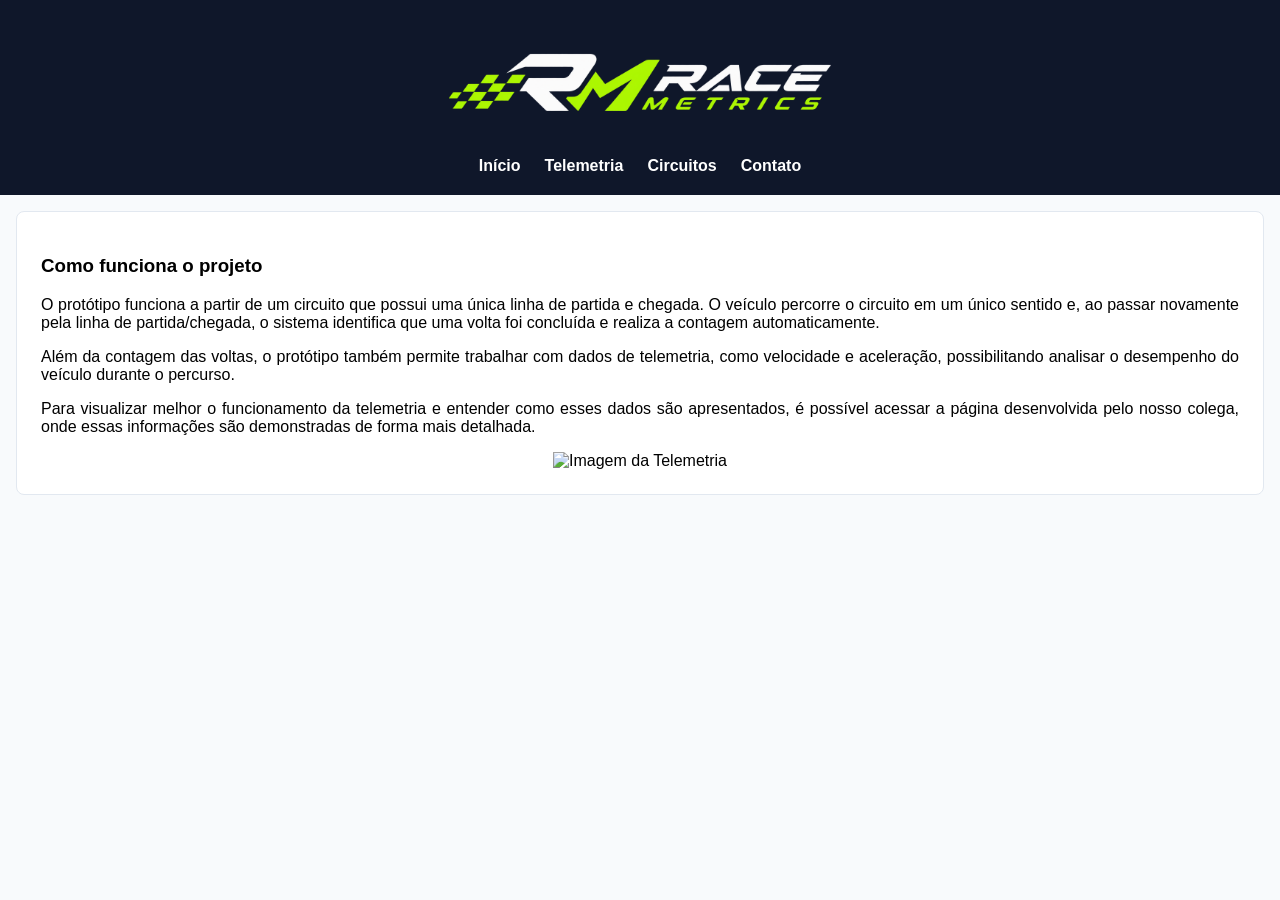
==== index.html @ 1b93cd1d "initial commit" ====
<!DOCTYPE html>
<html lang='en'>

<head>
    <meta charset='utf-8'>
    <meta name='viewport' content='width=device-width, initial-scale=1'>
    <title>LapTimer - RaceMetrics</title>
    <link rel='stylesheet' href='style.css'>
    <script src='script.js'></script>
</head>

<body>
    <header class='header'>
        <img src="logo.png", width="400">
        <nav class="navbar">
            <a href="index.html">Início</a>
            <a href="#sobre">Telemetria</a>
            <a href="#sobre">Circuitos</a>
            <a href="contato.html">Contato</a>
        </nav>
    </header>
    <main class="container">
        <section class="card">
            <h3>Como funciona o projeto</h3>
            <style>
                p {
                    text-align: justify;
                }
            </style>
            <p>O protótipo funciona a partir de um circuito que possui uma única linha de partida e chegada. O veículo
                percorre o circuito em um único sentido e, ao passar novamente pela linha de partida/chegada, o sistema
                identifica que uma volta foi concluída e realiza a contagem automaticamente.</p>
            <p>Além da contagem das voltas, o protótipo também permite trabalhar com dados de telemetria, como
                velocidade e aceleração, possibilitando analisar o desempenho do veículo durante o percurso.</p>
            <p>Para visualizar melhor o funcionamento da telemetria e entender como esses dados são apresentados, é
                possível acessar a página desenvolvida pelo nosso colega, onde essas informações são demonstradas de
                forma mais detalhada.</p>
            <center><img src="Telemetria.png" alt="Imagem da Telemetria" width="800"></center>
            
           
        </section>

    </main>

</body>

</html>
---- style.css ----
/* Estilos Base (Mobile-First)  */
* {
    box-sizing: border-box;
}
body {
    margin: 0;
    font-family: -apple-system, BlinkMacSystemFont, "Segoe UI",
    Roboto, sans-serif;
    background-color: #f8fafc;
}
.header {
    background: #0f172a;
    color: #ffffff;
    padding: 1.25rem;
    text-align: center;
    font-weight: bold;
}
/* Container empilhado por padrão no mobile */
.container {
    display: flex;
    flex-direction: column;
    gap: 10px;
    padding: 1rem;
}
.card {
    background-color: #ffffff;
    padding: 1.5rem;
    border-radius: 8px;
    border: 1px solid #e2e8f0;
}
img, video {
    max-width: 100%;
    height: auto;
}

.integrantes {
    display: flex;
    justify-content: center;
    gap: 30px;
    text-align: center;
}

.pessoa {
    display: flex;
    flex-direction: column;
    align-items: center;
}

#imagemPista {
    text-align: center;
}

#imagemPista img {
    display: block;
    margin: 0 auto;
}

.cabecalho h1 {
  margin: 0 0 20px;
}

.navbar {
  display: flex;
  justify-content: center;
  gap: 24px;
}

.navbar a {
  color: white;
  text-decoration: none;
  font-weight: bold;
}

.navbar a:hover {
  color: #ffcc00;
}

/* Breakpoint para Tablets (a partir de 600px) */
@media (min-width: 600px) {
    .container {
        flex-direction: row;
        flex-wrap: wrap;
    }
    .card{
        flex: 1 1 calc(50% - 1rem);
    }
}
/* Breakpoint para Desktops (a partir de 1024px) */
@media (min-width: 1024px) {
    .card{
        flex: 1 1 calc(33.333% - 1rem);
    }
}
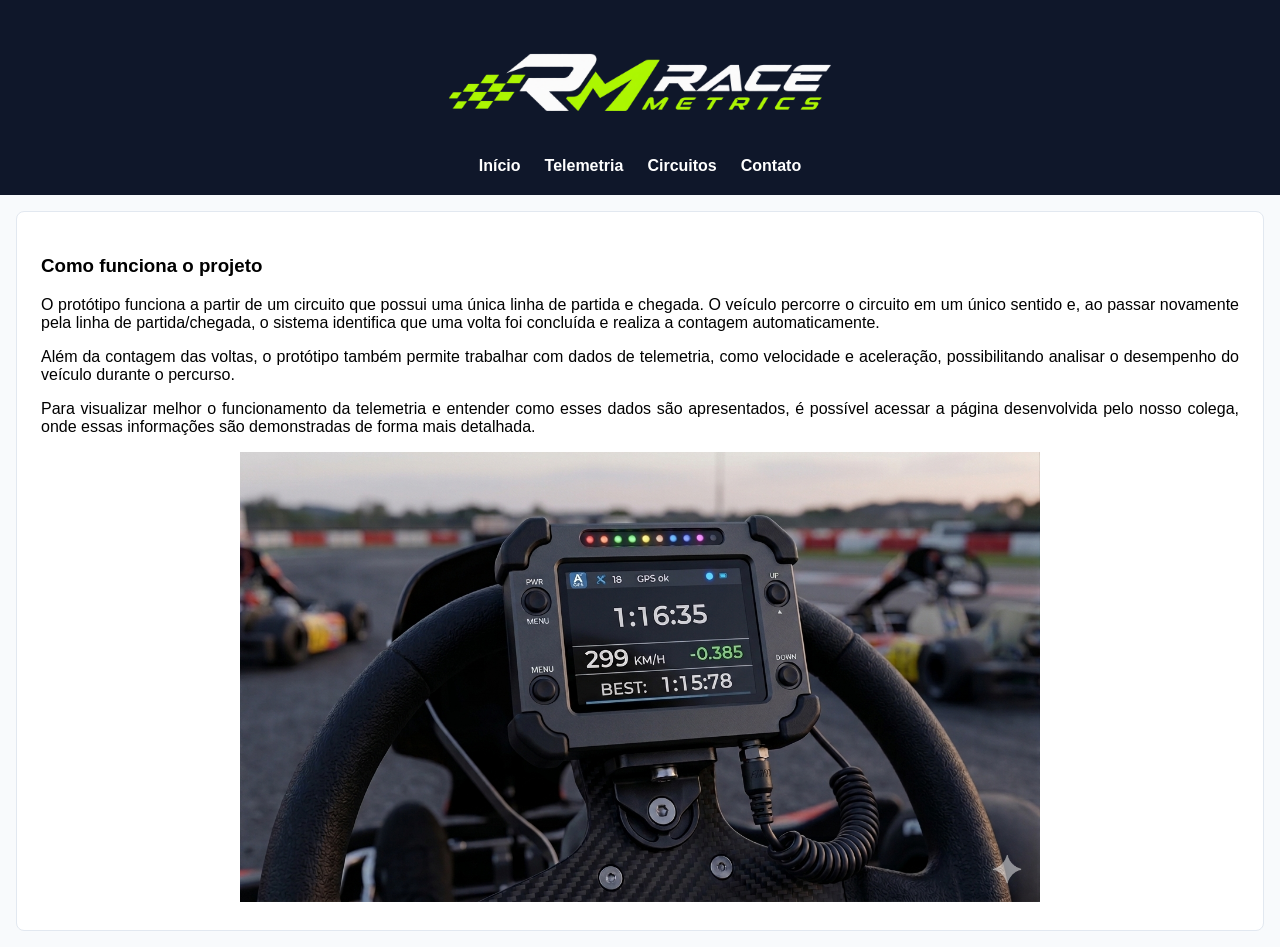
==== commit e18308db: "commit 2" ====
--- a/index.html
+++ b/index.html
@@ -14,8 +14,8 @@
         <img src="logo.png", width="400">
         <nav class="navbar">
             <a href="index.html">Início</a>
-            <a href="#sobre">Telemetria</a>
-            <a href="#sobre">Circuitos</a>
+            <a href="telemetria.html">Telemetria</a>
+            <a href="circuitos.html">Circuitos</a>
             <a href="contato.html">Contato</a>
         </nav>
     </header>
@@ -35,7 +35,7 @@
             <p>Para visualizar melhor o funcionamento da telemetria e entender como esses dados são apresentados, é
                 possível acessar a página desenvolvida pelo nosso colega, onde essas informações são demonstradas de
                 forma mais detalhada.</p>
-            <center><img src="Telemetria.png" alt="Imagem da Telemetria" width="800"></center>
+            <center><a href="telemetria.html"><img src="produto.png" alt="Imagem da Telemetria" width="800"></a></center>
             
            
         </section>
--- a/style.css
+++ b/style.css
@@ -1,4 +1,6 @@
 /* Estilos Base (Mobile-First)  */
+
+
 * {
     box-sizing: border-box;
 }
@@ -22,6 +24,10 @@
     gap: 10px;
     padding: 1rem;
 }
+.contato {
+    width: 100%;
+    text-align: center;
+}
 .card {
     background-color: #ffffff;
     padding: 1.5rem;
@@ -34,10 +40,12 @@
 }
 
 .integrantes {
+    width: 100%;
     display: flex;
     justify-content: center;
+    align-items: stretch;
     gap: 30px;
-    text-align: center;
+    flex-wrap: wrap;
 }
 
 .pessoa {
@@ -74,6 +82,31 @@
 .navbar a:hover {
   color: #ffcc00;
 }
+.telemetria {
+    width: 100%;
+    overflow-x: auto;
+}
+
+.telemetria table {
+    width: 100%;
+    border-collapse: collapse;
+    text-align: center;
+}
+
+.telemetria th,
+.telemetria td {
+    border: 1px solid #e2e8f0;
+    padding: 12px;
+}
+
+.telemetria th {
+    background-color: #0f172a;
+    color: white;
+}
+
+.telemetria tr:nth-child(even) {
+    background-color: #f1f5f9;
+}
 
 /* Breakpoint para Tablets (a partir de 600px) */
 @media (min-width: 600px) {
@@ -90,4 +123,15 @@
     .card{
         flex: 1 1 calc(33.333% - 1rem);
     }
+}
+@media (max-width: 600px) {
+    .telemetria {
+        padding: 1rem;
+    }
+
+    .tabela-responsiva th,
+    .tabela-responsiva td {
+        padding: 8px;
+        font-size: 0.85rem;
+    }
 }
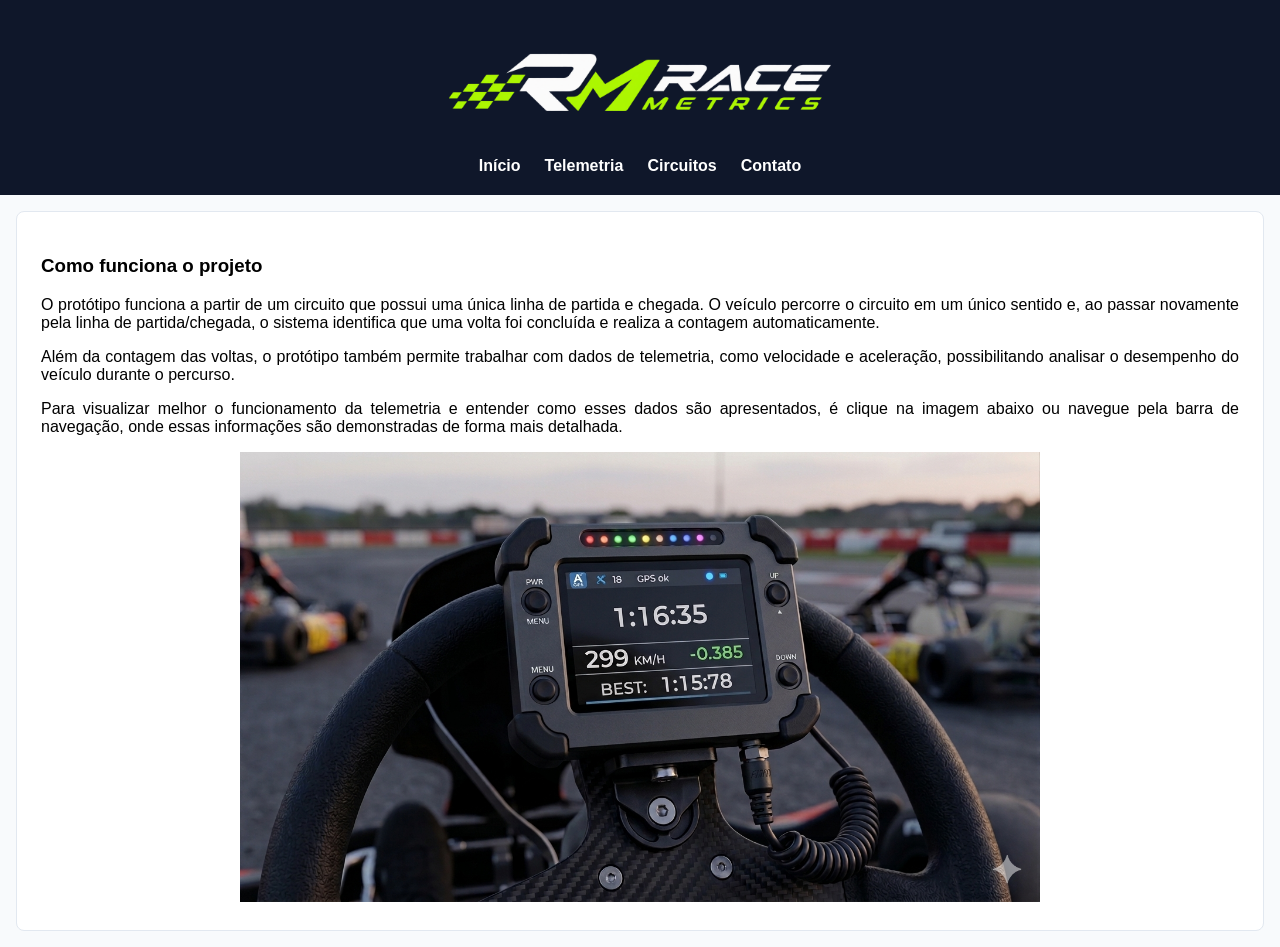
==== commit bc7b60ed: "Update index.html" ====
--- a/index.html
+++ b/index.html
@@ -11,7 +11,7 @@
 
 <body>
     <header class='header'>
-        <img src="logo.png", width="400">
+        <a href="index.html"><img src="logo.png" , width="400"></a>
         <nav class="navbar">
             <a href="index.html">Início</a>
             <a href="telemetria.html">Telemetria</a>
@@ -33,7 +33,7 @@
             <p>Além da contagem das voltas, o protótipo também permite trabalhar com dados de telemetria, como
                 velocidade e aceleração, possibilitando analisar o desempenho do veículo durante o percurso.</p>
             <p>Para visualizar melhor o funcionamento da telemetria e entender como esses dados são apresentados, é
-                possível acessar a página desenvolvida pelo nosso colega, onde essas informações são demonstradas de
+                clique na imagem abaixo ou navegue pela barra de navegação, onde essas informações são demonstradas de
                 forma mais detalhada.</p>
             <center><a href="telemetria.html"><img src="produto.png" alt="Imagem da Telemetria" width="800"></a></center>
             
